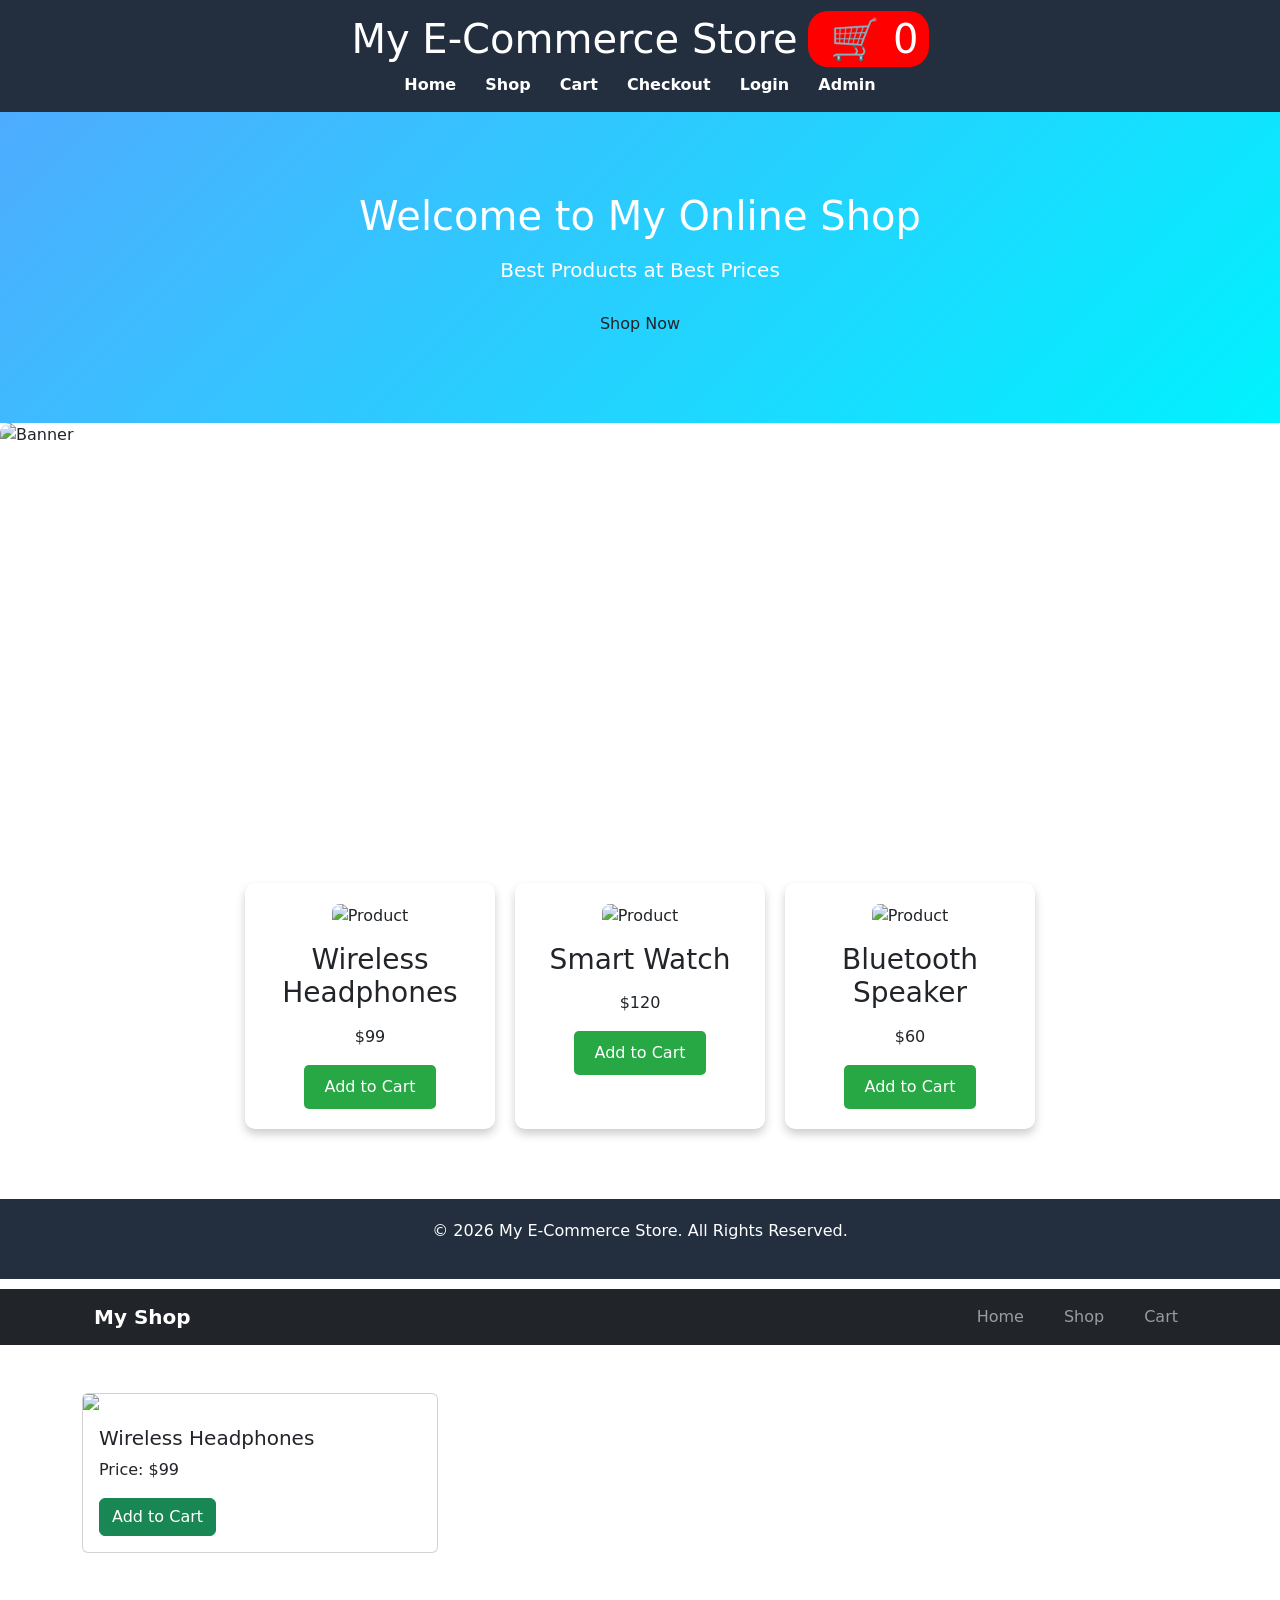
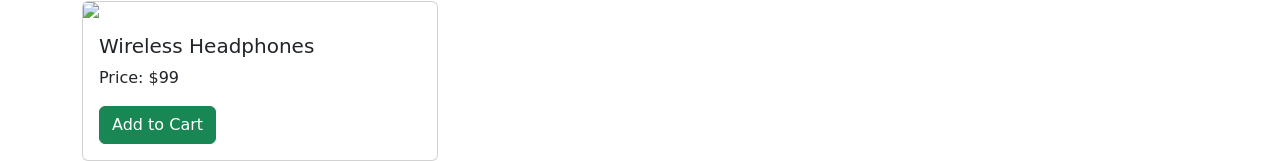
==== index.html @ cf0b1d80 "Integrate Bootstrap and enhance layout with navbar Added Bootstrap CSS and JS for styling and functi" ====
<!DOCTYPE html>
<html lang="en">
<head>
<meta charset="UTF-8">
<meta name="viewport" content="width=device-width, initial-scale=1.0">
<title>My Shop</title>

<link rel="stylesheet" href="style.css">
    <link href="https://cdn.jsdelivr.net/npm/bootstrap@5.3.3/dist/css/bootstrap.min.css" rel="stylesheet">

</head>
<body>

<header>
    <h1>My E-Commerce Store</h1>

    <nav>
        <a href="index.html">Home</a>
        <a href="shop.html">Shop</a>
        <a href="cart.html">Cart</a>
        <a href="checkout.html">Checkout</a>
        <a href="login.html">Login</a>
        <a href="admin.html">Admin</a>
    </nav>
</header>

<section class="hero">
    <h2>Welcome to My Online Shop</h2>
    <p>Best Products at Best Prices</p>
    <a href="shop.html" class="btn">Shop Now</a>
</section>
<div class="slider">
    <img id="banner"
    src="https://picsum.photos/1200/400?random=1"
    alt="Banner">
</div>

<script>
const images = [
"https://picsum.photos/1200/400?random=1",
"https://picsum.photos/1200/400?random=2",
"https://picsum.photos/1200/400?random=3",
"https://picsum.photos/1200/400?random=4"
];

let i = 0;

setInterval(() => {
    i = (i + 1) % images.length;
    document.getElementById("banner").src = images[i];
}, 3000);
</script>
    
<section class="products">

<div class="product">
<img src="https://via.placeholder.com/200" alt="Product">
<h3>Wireless Headphones</h3>
<p>$99</p>
<button>Add to Cart</button>
</div>

<div class="product">
<img src="https://via.placeholder.com/200" alt="Product">
<h3>Smart Watch</h3>
<p>$120</p>
<button>Add to Cart</button>
</div>

<div class="product">
<img src="https://via.placeholder.com/200" alt="Product">
<h3>Bluetooth Speaker</h3>
<p>$60</p>
<button>Add to Cart</button>
</div>

</section>

<footer>
<p>© 2026 My E-Commerce Store. All Rights Reserved.</p>
</footer>

<script src="script.js"></script>
    <script src="https://cdn.jsdelivr.net/npm/bootstrap@5.3.3/dist/js/bootstrap.bundle.min.js"></script>
<nav class="navbar navbar-expand-lg navbar-dark bg-dark">
<div class="container">

<a class="navbar-brand" href="#">My Shop</a>

<button class="navbar-toggler" data-bs-toggle="collapse" data-bs-target="#menu">
<span class="navbar-toggler-icon"></span>
</button>

<div class="collapse navbar-collapse" id="menu">

<ul class="navbar-nav ms-auto">

<li class="nav-item">
<a class="nav-link" href="index.html">Home</a>
</li>

<li class="nav-item">
<a class="nav-link" href="shop.html">Shop</a>
</li>

<li class="nav-item">
<a class="nav-link" href="cart.html">Cart</a>
</li>

</ul>

</div>
</div>
</nav>

    <div class="container mt-5">

<div class="row">

<div class="col-md-4">

<div class="card">
<img src="https://via.placeholder.com/300" class="card-img-top">

<div class="card-body">

<h5 class="card-title">
Wireless Headphones
</h5>

<p class="card-text">
Price: $99
</p>

<button class="btn btn-success">
Add to Cart
</button>

</div>
</div>

</div>

</div>

</div>
    <div class="container mt-5">

<div class="row">

<div class="col-md-4">

<div class="card">
<img src="https://via.placeholder.com/300" class="card-img-top">

<div class="card-body">

<h5 class="card-title">
Wireless Headphones
</h5>

<p class="card-text">
Price: $99
</p>

<button class="btn btn-success">
Add to Cart
</button>

</div>
</div>

</div>

</div>

</div>
    
</body>
</html>
---- style.css ----
*{
    margin:0;
    padding:0;
    box-sizing:border-box;
}

body{
    font-family:Arial, sans-serif;
    background:#f4f4f4;
}

header{
    background:#232f3e;
    color:white;
    padding:15px;
    text-align:center;
}

nav{
    margin-top:10px;
}

nav a{
    color:white;
    text-decoration:none;
    margin:0 12px;
    font-weight:bold;
}

nav a:hover{
    color:#ff9900;
}

.hero{
    background:linear-gradient(135deg,#4facfe,#00f2fe);
    color:white;
    text-align:center;
    padding:80px 20px;
}

.hero h2{
    font-size:40px;
    margin-bottom:15px;
}

.hero p{
    font-size:20px;
    margin-bottom:20px;
}

.btn{
    display:inline-block;
    background:#ff9900;
    color:white;
    padding:12px 25px;
    border-radius:5px;
    text-decoration:none;
}

.btn:hover{
    background:#e68a00;
}

.products{
    display:flex;
    justify-content:center;
    flex-wrap:wrap;
    gap:20px;
    padding:40px;
}

.product{
    background:white;
    width:250px;
    border-radius:10px;
    text-align:center;
    padding:20px;
    box-shadow:0 5px 10px rgba(0,0,0,.2);
    transition:.3s;
}

.product:hover{
    transform:translateY(-8px);
}

.product img{
    width:100%;
    border-radius:8px;
}

.product h3{
    margin:15px 0;
}

.product button{
    background:#28a745;
    color:white;
    border:none;
    padding:10px 20px;
    border-radius:5px;
    cursor:pointer;
}

.product button:hover{
    background:#218838;
}

footer{
    background:#232f3e;
    color:white;
    text-align:center;
    padding:20px;
    margin-top:30px;
}

@media(max-width:768px){
    nav a{
        display:block;
        margin:10px;
    }

    .hero h2{
        font-size:28px;
    }

    .products{
        padding:20px;
    }
}
/* Image Slider */
.slider{
    width:100%;
    overflow:hidden;
    margin-bottom:20px;
}

.slider img{
    width:100%;
    height:400px;
    object-fit:cover;
    display:block;
    border-radius:10px;
}
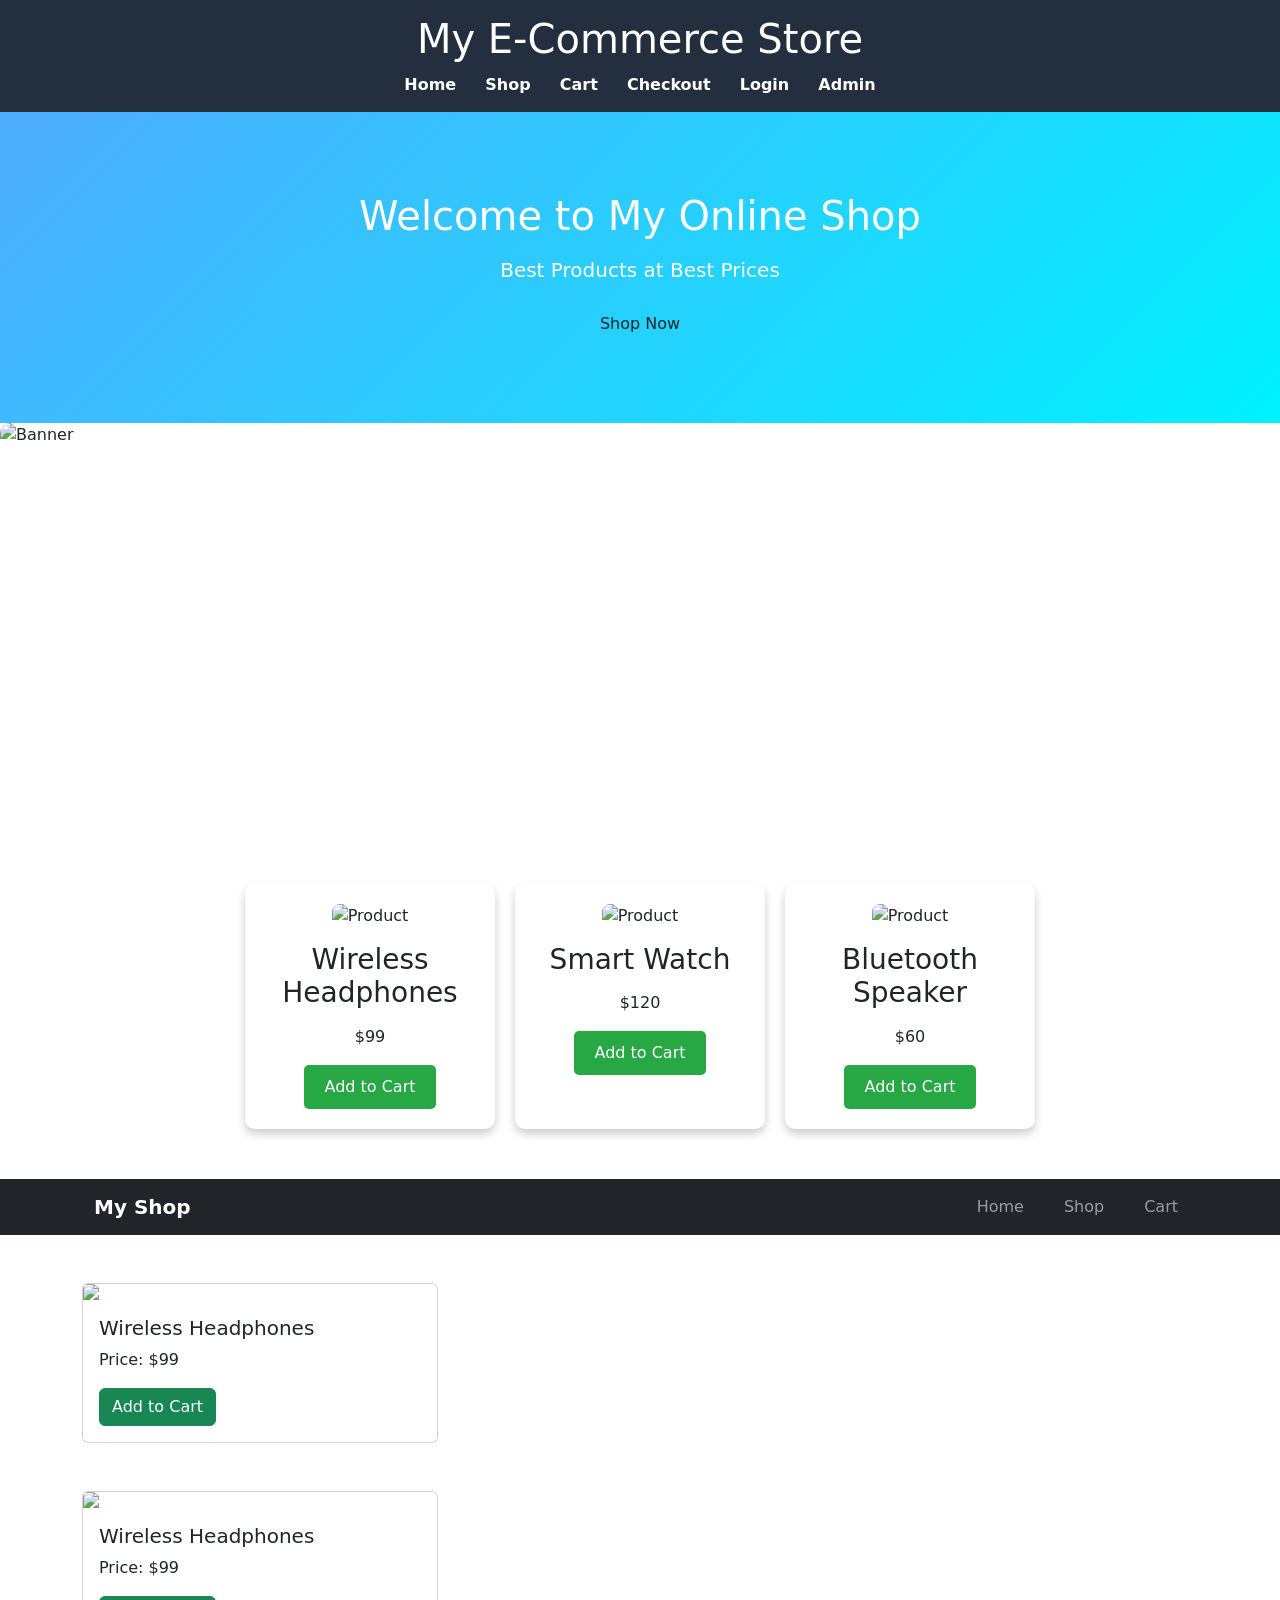
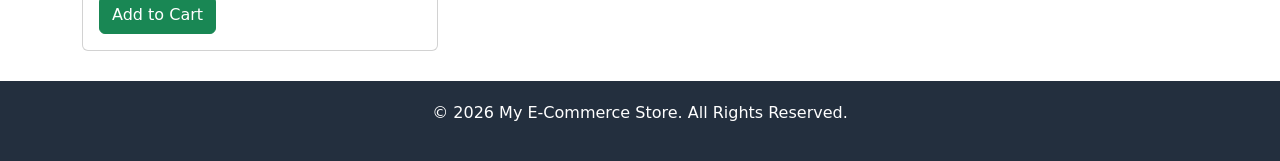
==== commit 771100ec: "Reorganize footer and script tags in index.html" ====
--- a/index.html
+++ b/index.html
@@ -75,13 +75,7 @@
 </div>
 
 </section>
-
-<footer>
-<p>© 2026 My E-Commerce Store. All Rights Reserved.</p>
-</footer>
-
-<script src="script.js"></script>
-    <script src="https://cdn.jsdelivr.net/npm/bootstrap@5.3.3/dist/js/bootstrap.bundle.min.js"></script>
+        <script src="https://cdn.jsdelivr.net/npm/bootstrap@5.3.3/dist/js/bootstrap.bundle.min.js"></script>
 <nav class="navbar navbar-expand-lg navbar-dark bg-dark">
 <div class="container">
 
@@ -176,5 +170,11 @@
 
 </div>
     
+
+<footer>
+<p>© 2026 My E-Commerce Store. All Rights Reserved.</p>
+</footer>
+
+    
 </body>
 </html>
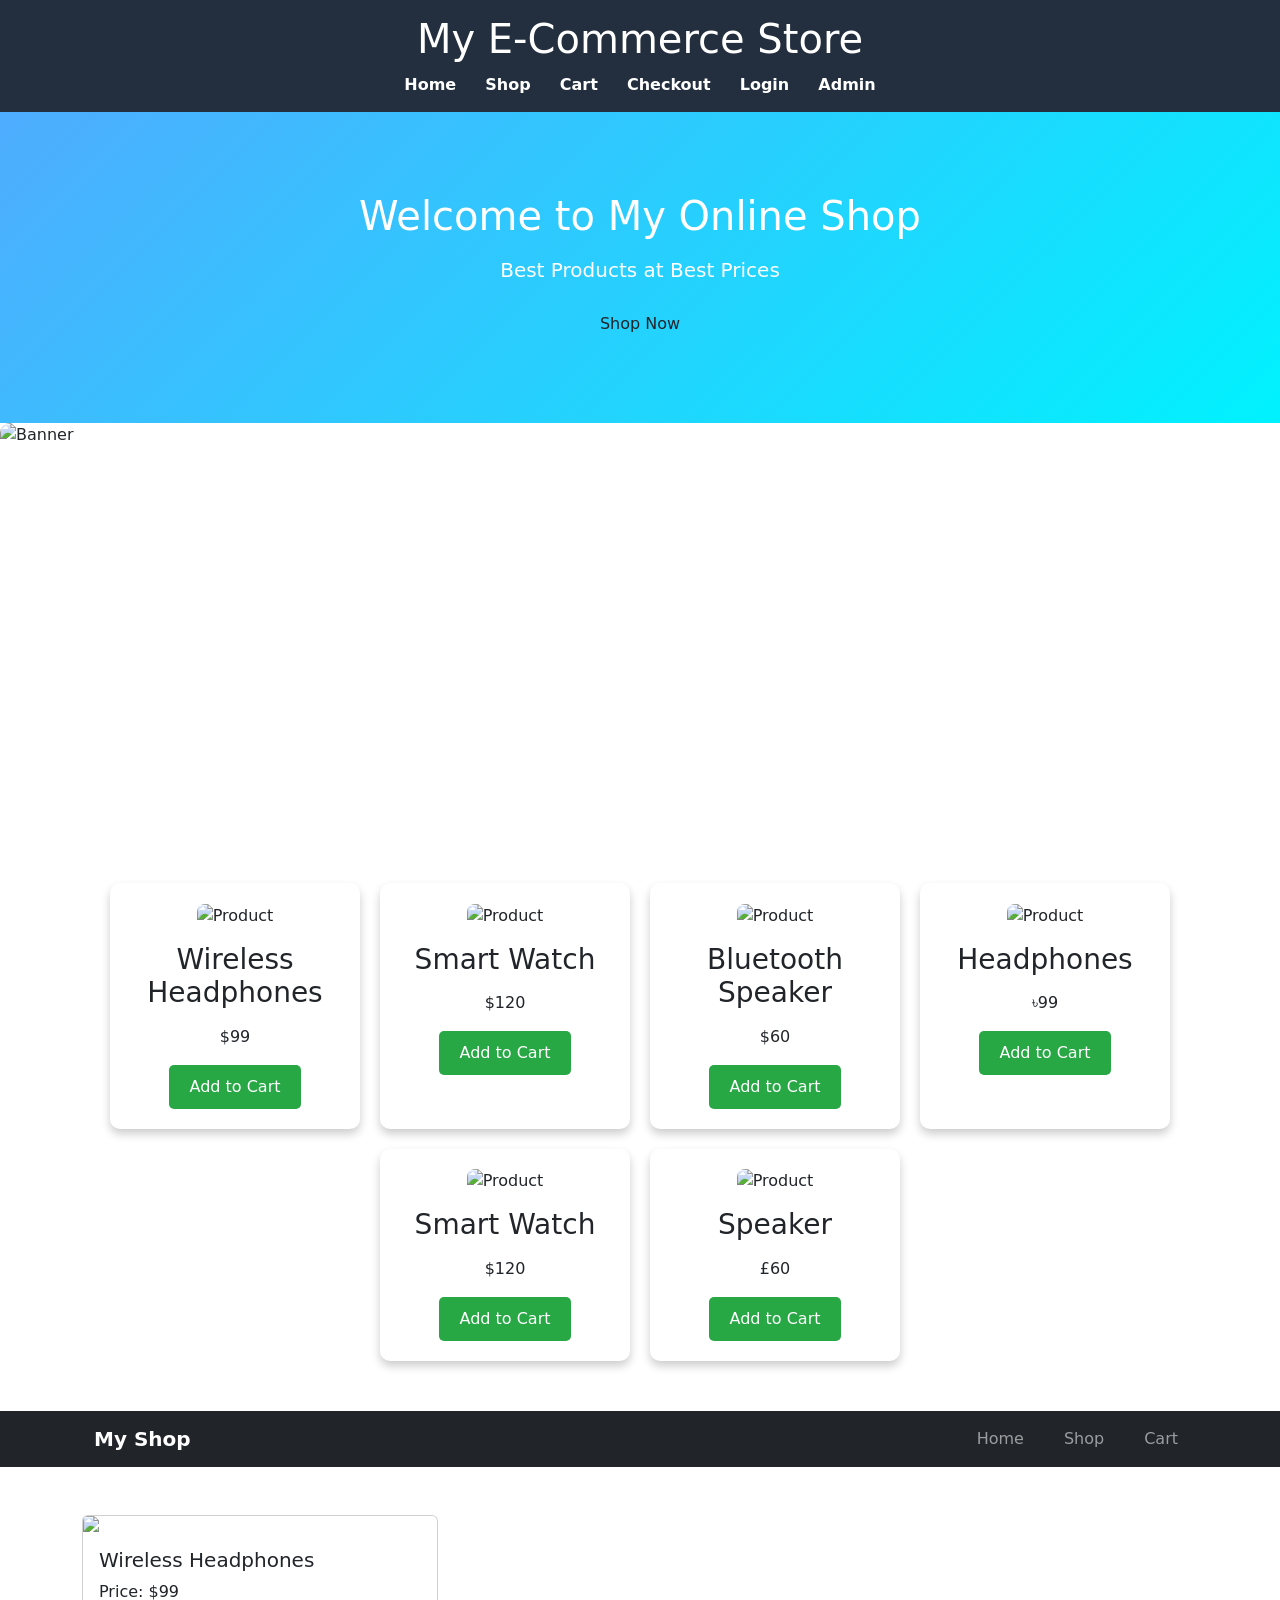
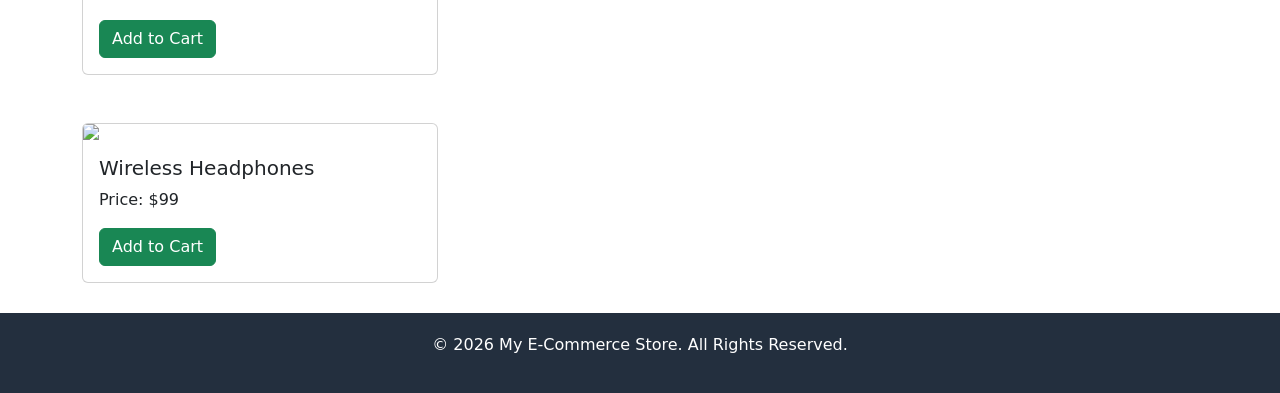
==== commit 5aae48d4: "Add new products to the product listing" ====
--- a/index.html
+++ b/index.html
@@ -74,6 +74,26 @@
 <button>Add to Cart</button>
 </div>
 
+    <div class="product">
+<img src="https://via.placeholder.com/200" alt="Product">
+<h3> Headphones</h3>
+<p>৳99</p>
+<button>Add to Cart</button>
+</div>
+
+<div class="product">
+<img src="https://via.placeholder.com/200" alt="Product">
+<h3>Smart Watch</h3>
+<p>$120</p>
+<button>Add to Cart</button>
+</div>
+
+<div class="product">
+<img src="https://via.placeholder.com/200" alt="Product">
+<h3>Speaker</h3>
+<p>£60</p>
+<button>Add to Cart</button>
+</div>
 </section>
         <script src="https://cdn.jsdelivr.net/npm/bootstrap@5.3.3/dist/js/bootstrap.bundle.min.js"></script>
 <nav class="navbar navbar-expand-lg navbar-dark bg-dark">
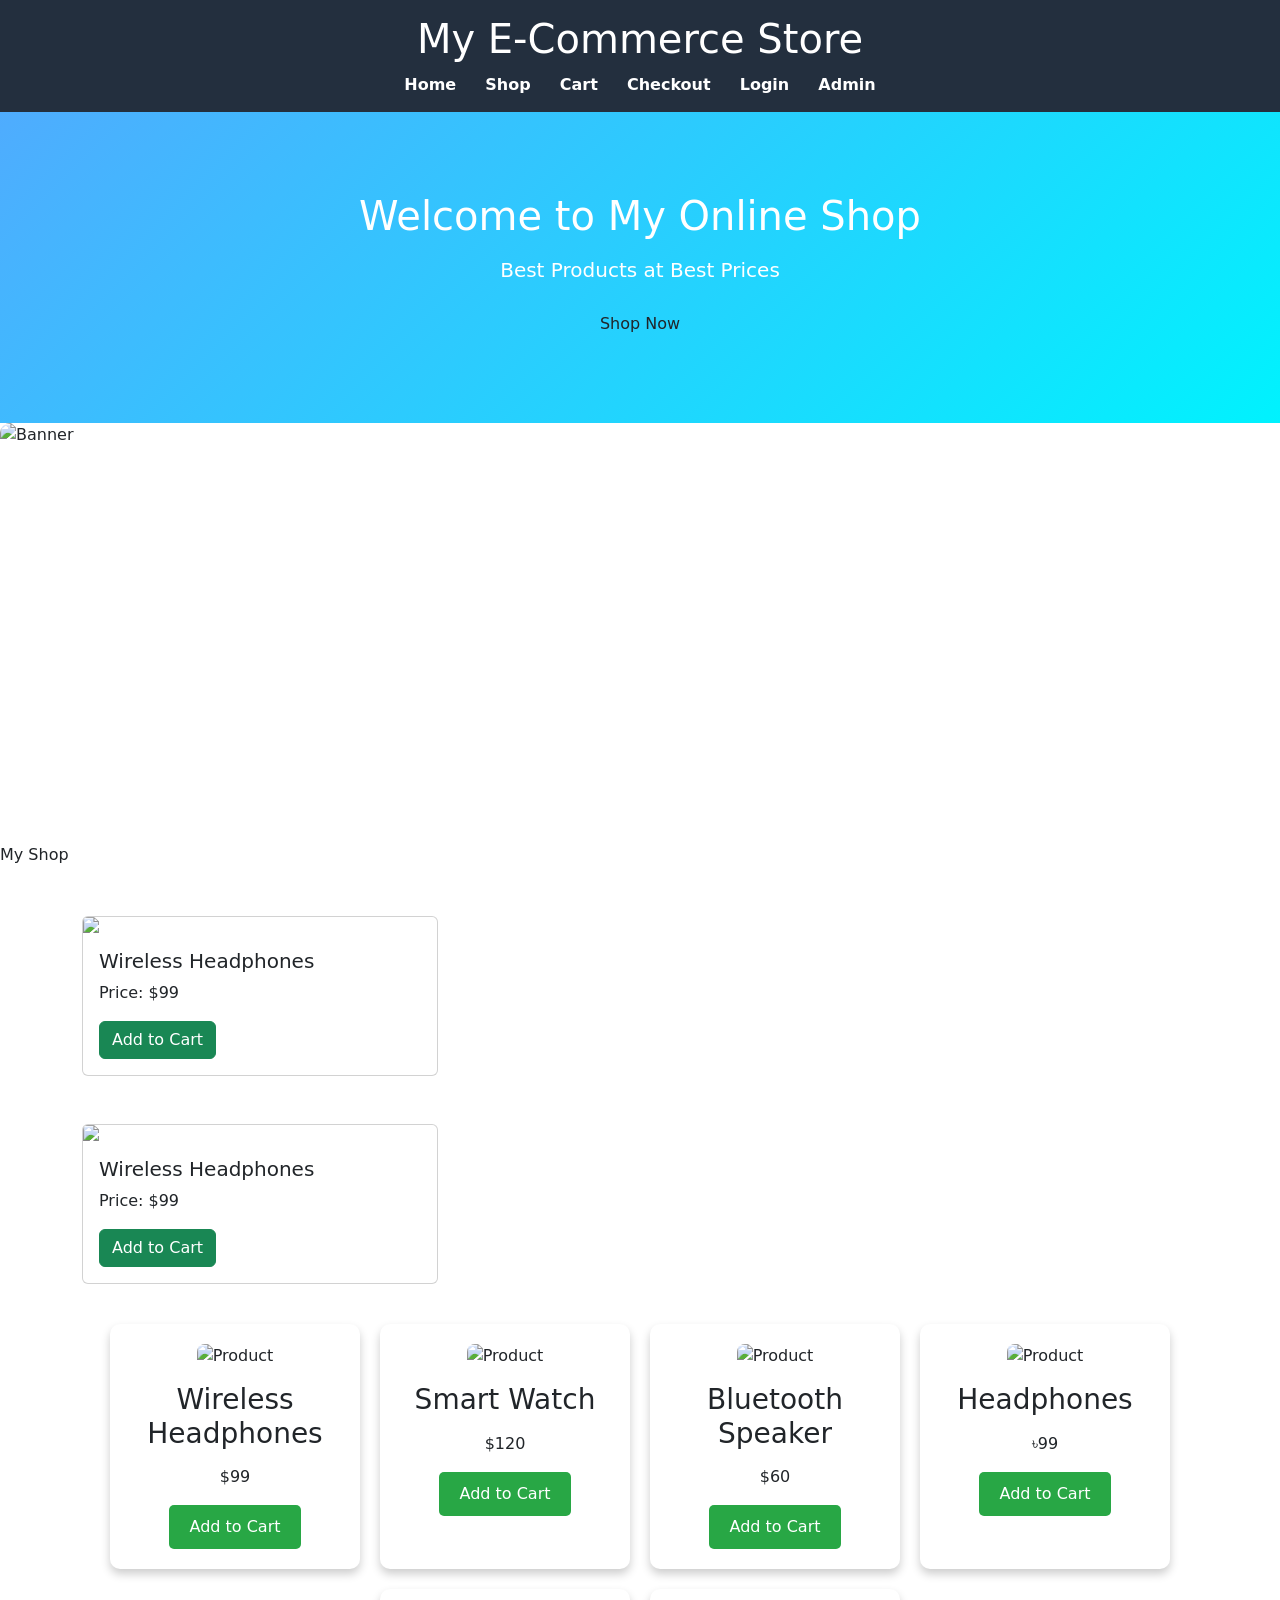
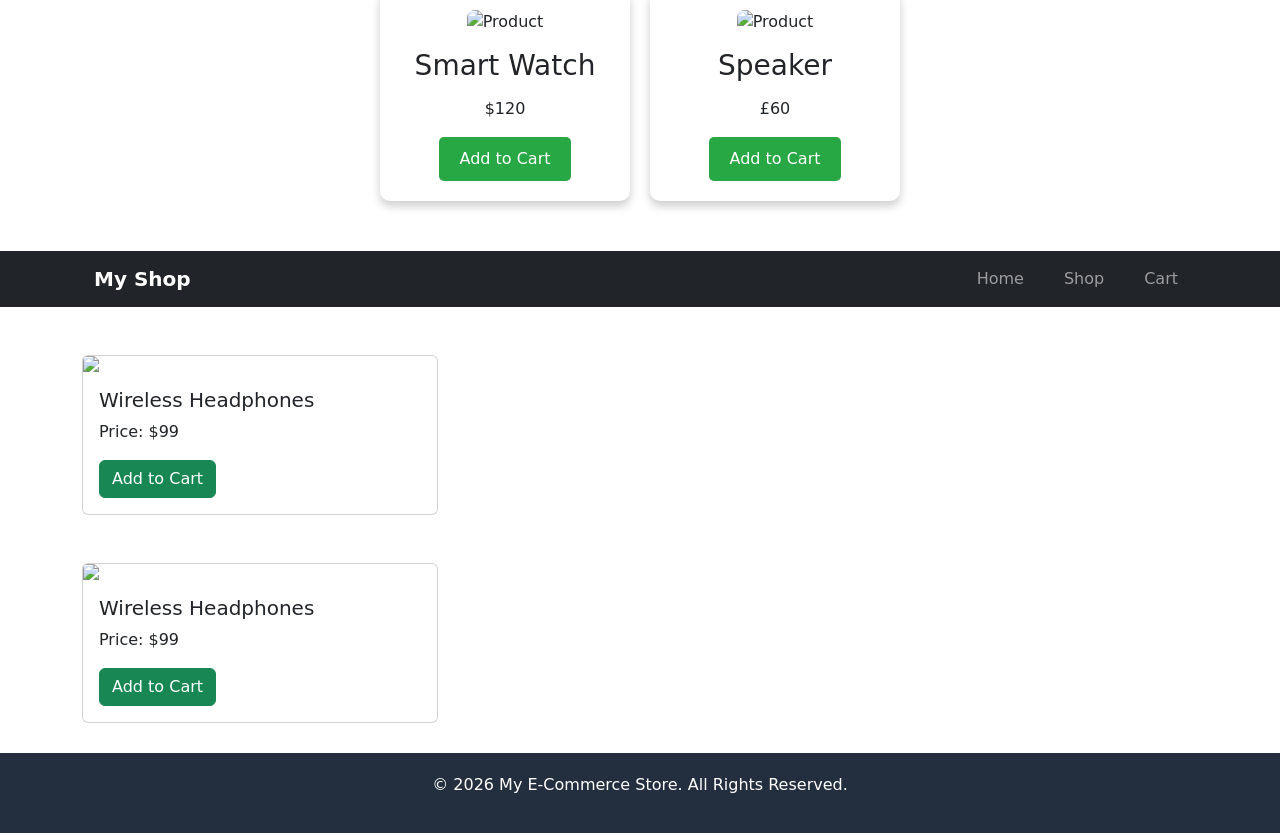
==== commit 69f22a0c: "Add navigation bar and product cards to index.html" ====
--- a/index.html
+++ b/index.html
@@ -50,6 +50,96 @@
     document.getElementById("banner").src = images[i];
 }, 3000);
 </script>
+    <a class="navbar-brand" href="#">My Shop</a>
+
+<button class="navbar-toggler" data-bs-toggle="collapse" data-bs-target="#menu">
+<span class="navbar-toggler-icon"></span>
+</button>
+
+<div class="collapse navbar-collapse" id="menu">
+
+<ul class="navbar-nav ms-auto">
+
+<li class="nav-item">
+<a class="nav-link" href="index.html">Home</a>
+</li>
+
+<li class="nav-item">
+<a class="nav-link" href="shop.html">Shop</a>
+</li>
+
+<li class="nav-item">
+<a class="nav-link" href="cart.html">Cart</a>
+</li>
+
+</ul>
+
+</div>
+</div>
+</nav>
+
+    <div class="container mt-5">
+
+<div class="row">
+
+<div class="col-md-4">
+
+<div class="card">
+<img src="https://via.placeholder.com/300" class="card-img-top">
+
+<div class="card-body">
+
+<h5 class="card-title">
+Wireless Headphones
+</h5>
+
+<p class="card-text">
+Price: $99
+</p>
+
+<button class="btn btn-success">
+Add to Cart
+</button>
+
+</div>
+</div>
+
+</div>
+
+</div>
+
+</div>
+    <div class="container mt-5">
+
+<div class="row">
+
+<div class="col-md-4">
+
+<div class="card">
+<img src="https://via.placeholder.com/300" class="card-img-top">
+
+<div class="card-body">
+
+<h5 class="card-title">
+Wireless Headphones
+</h5>
+
+<p class="card-text">
+Price: $99
+</p>
+
+<button class="btn btn-success">
+Add to Cart
+</button>
+
+</div>
+</div>
+
+</div>
+
+</div>
+
+</div>
     
 <section class="products">
 
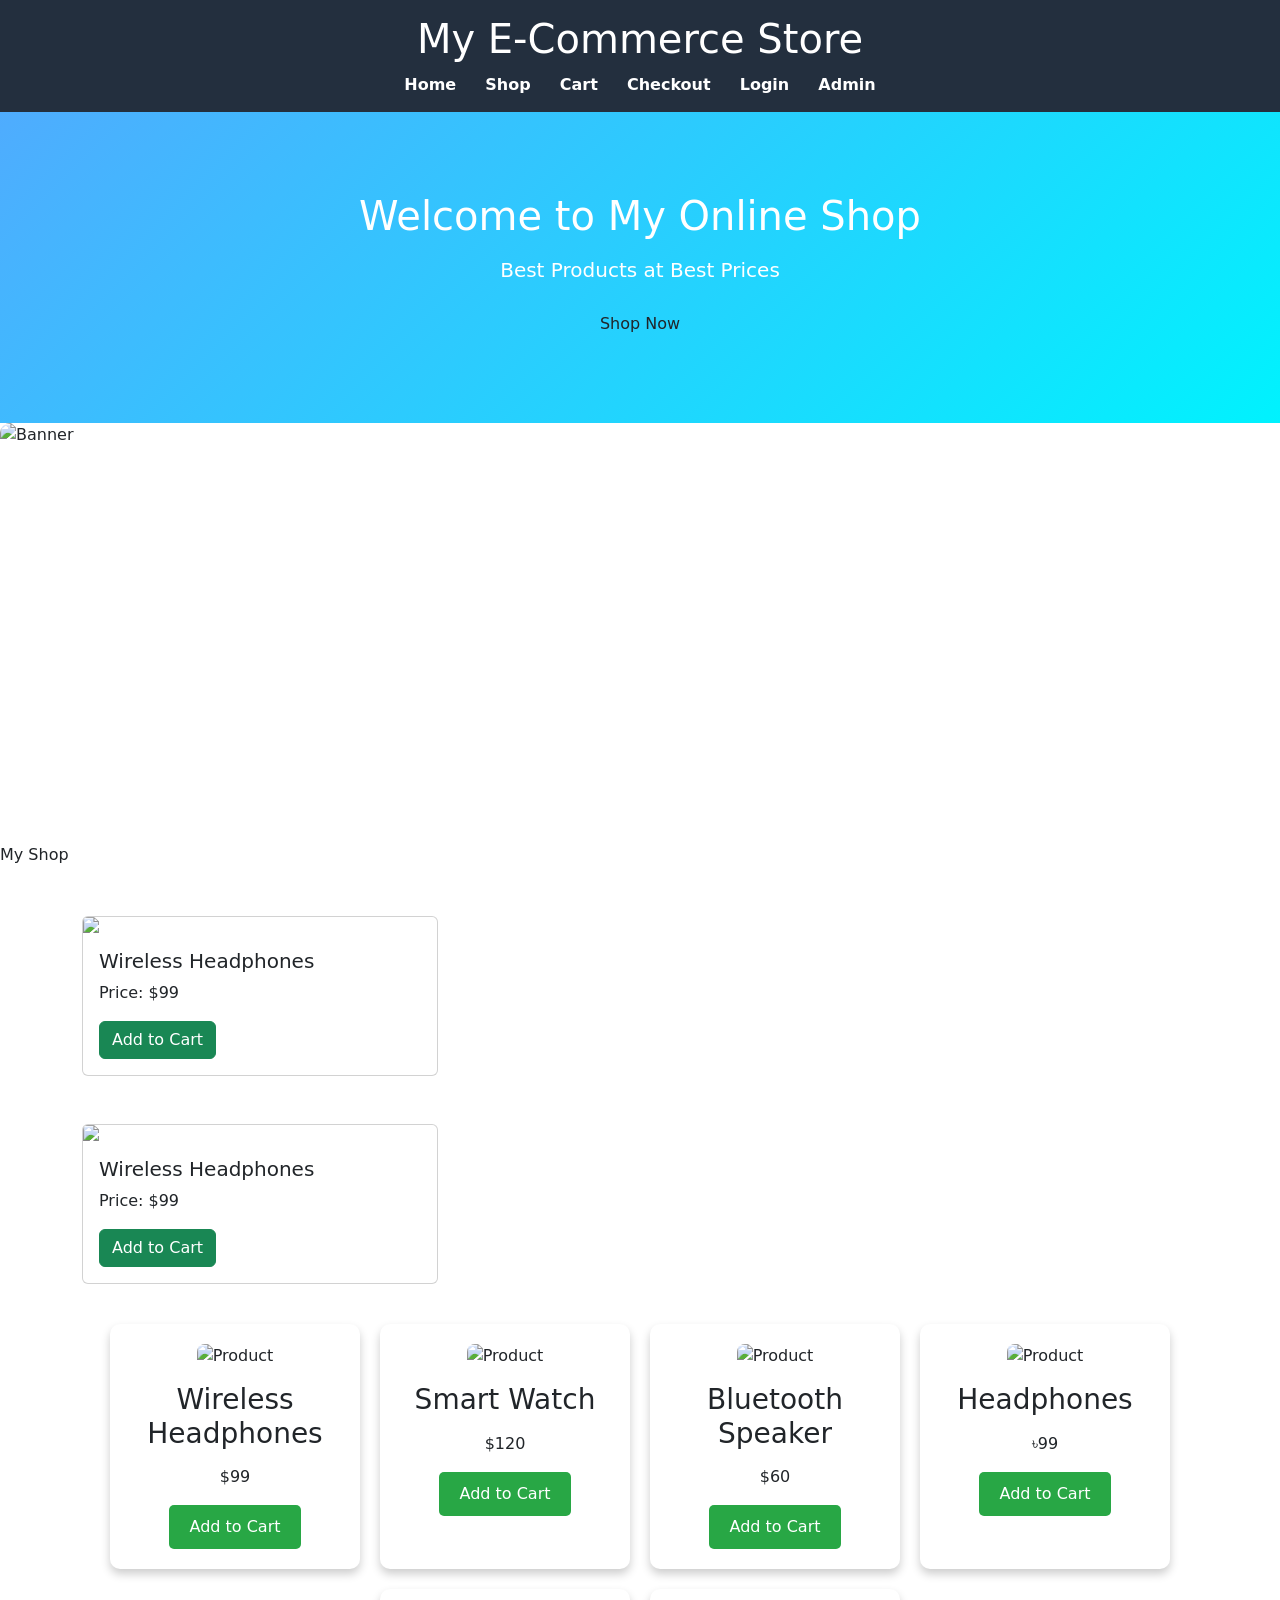
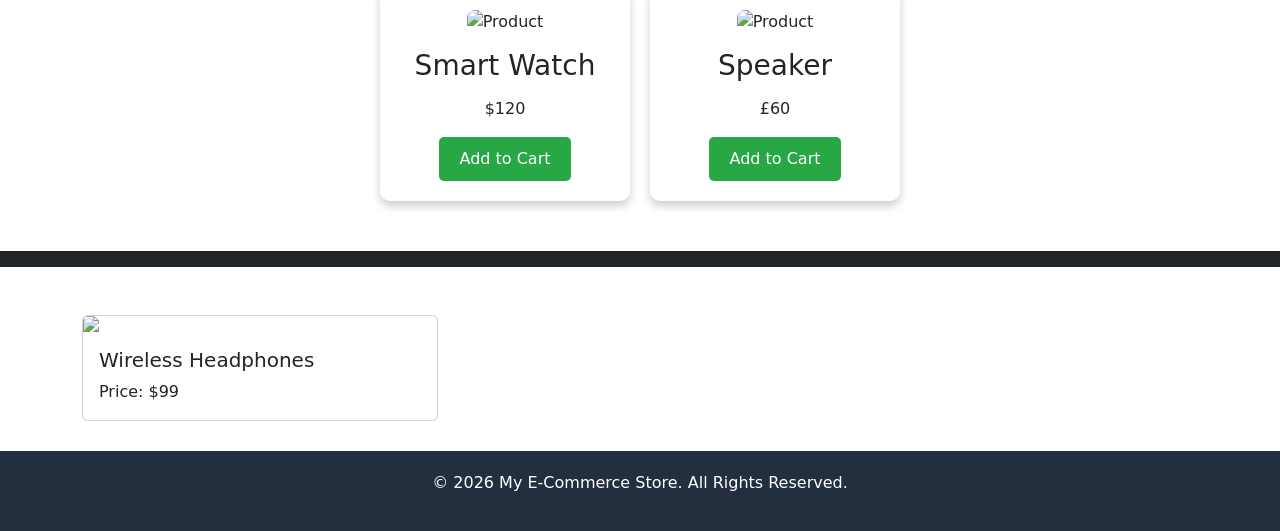
==== commit 03dca266: "Add navigation links for Checkout, Login, and Admin" ====
--- a/index.html
+++ b/index.html
@@ -72,6 +72,21 @@
 <a class="nav-link" href="cart.html">Cart</a>
 </li>
 
+    
+<li class="nav-item">
+<a class="nav-link" href="index.html">Cheakout</a>
+</li>
+
+    
+<li class="nav-item">
+<a class="nav-link" href="index.html">Log in</a>
+</li>
+
+    
+<li class="nav-item">
+<a class="nav-link" href="index.html">Admin</a>
+</li>
+
 </ul>
 
 </div>
@@ -189,31 +204,7 @@
 <nav class="navbar navbar-expand-lg navbar-dark bg-dark">
 <div class="container">
 
-<a class="navbar-brand" href="#">My Shop</a>
-
-<button class="navbar-toggler" data-bs-toggle="collapse" data-bs-target="#menu">
-<span class="navbar-toggler-icon"></span>
-</button>
-
-<div class="collapse navbar-collapse" id="menu">
-
-<ul class="navbar-nav ms-auto">
-
-<li class="nav-item">
-<a class="nav-link" href="index.html">Home</a>
-</li>
-
-<li class="nav-item">
-<a class="nav-link" href="shop.html">Shop</a>
-</li>
-
-<li class="nav-item">
-<a class="nav-link" href="cart.html">Cart</a>
-</li>
-
-</ul>
-
-</div>
+
 </div>
 </nav>
 
@@ -236,41 +227,15 @@
 Price: $99
 </p>
 
-<button class="btn btn-success">
-Add to Cart
-</button>
-
-</div>
-</div>
-
-</div>
-
-</div>
-
-</div>
-    <div class="container mt-5">
-
-<div class="row">
-
-<div class="col-md-4">
-
-<div class="card">
-<img src="https://via.placeholder.com/300" class="card-img-top">
-
-<div class="card-body">
-
-<h5 class="card-title">
-Wireless Headphones
-</h5>
-
-<p class="card-text">
-Price: $99
-</p>
-
-<button class="btn btn-success">
-Add to Cart
-</button>
-
+</div>
+</div>
+
+</div>
+
+</div>
+
+</div>
+    
 </div>
 </div>
 
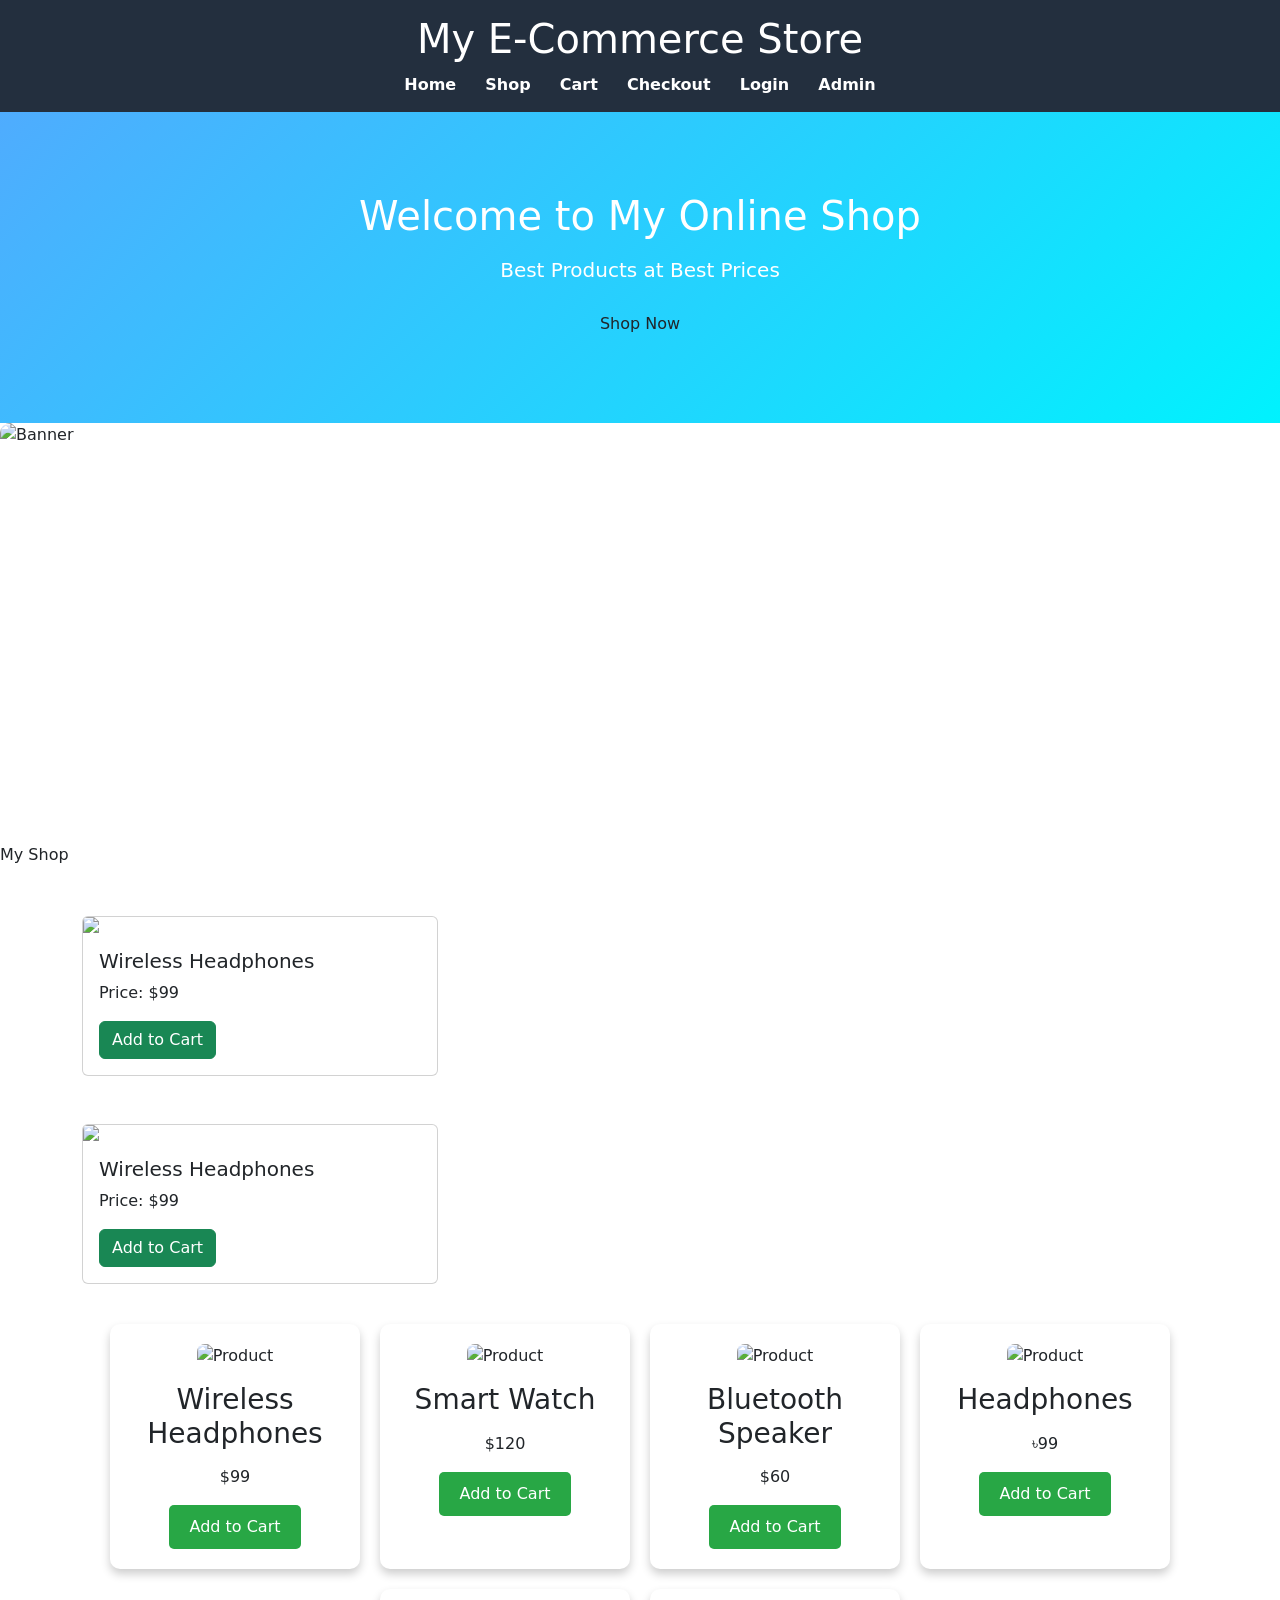
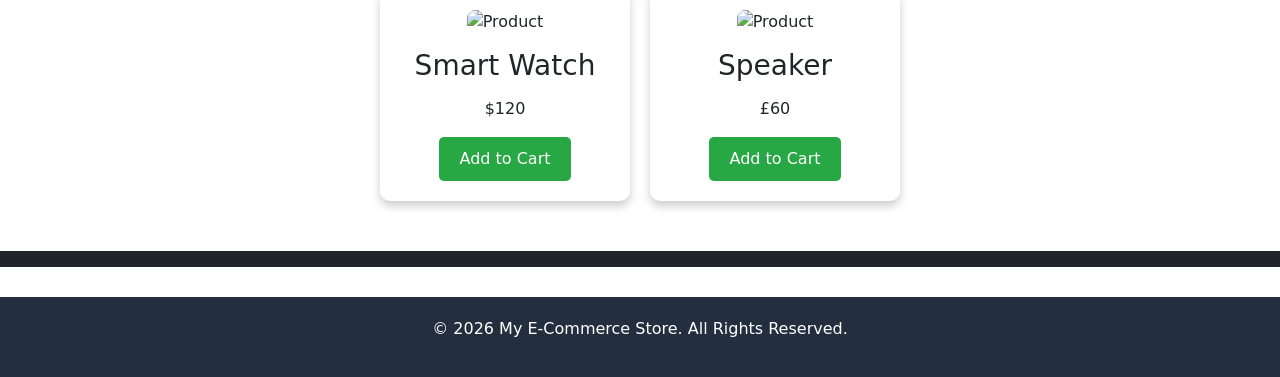
==== commit f89a9c36: "Remove Wireless Headphones card from index.html Removed the card component for Wireless Headphones f" ====
--- a/index.html
+++ b/index.html
@@ -208,24 +208,7 @@
 </div>
 </nav>
 
-    <div class="container mt-5">
-
-<div class="row">
-
-<div class="col-md-4">
-
-<div class="card">
-<img src="https://via.placeholder.com/300" class="card-img-top">
-
-<div class="card-body">
-
-<h5 class="card-title">
-Wireless Headphones
-</h5>
-
-<p class="card-text">
-Price: $99
-</p>
+
 
 </div>
 </div>
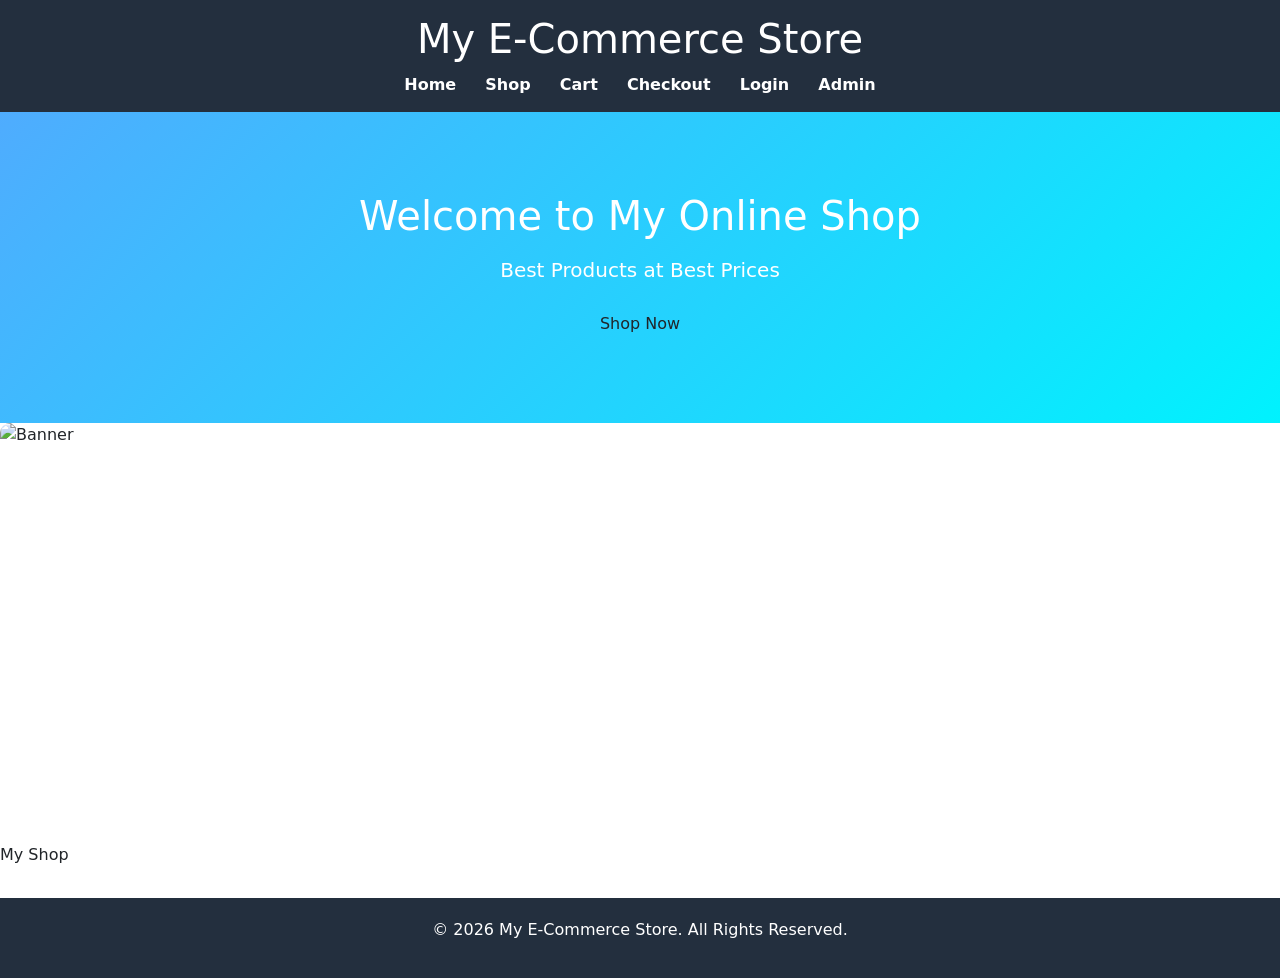
==== commit fc3a4e92: "Clean up index.html by removing duplicates Removed duplicate product cards and unnecessary HTML elem" ====
--- a/index.html
+++ b/index.html
@@ -93,116 +93,6 @@
 </div>
 </nav>
 
-    <div class="container mt-5">
-
-<div class="row">
-
-<div class="col-md-4">
-
-<div class="card">
-<img src="https://via.placeholder.com/300" class="card-img-top">
-
-<div class="card-body">
-
-<h5 class="card-title">
-Wireless Headphones
-</h5>
-
-<p class="card-text">
-Price: $99
-</p>
-
-<button class="btn btn-success">
-Add to Cart
-</button>
-
-</div>
-</div>
-
-</div>
-
-</div>
-
-</div>
-    <div class="container mt-5">
-
-<div class="row">
-
-<div class="col-md-4">
-
-<div class="card">
-<img src="https://via.placeholder.com/300" class="card-img-top">
-
-<div class="card-body">
-
-<h5 class="card-title">
-Wireless Headphones
-</h5>
-
-<p class="card-text">
-Price: $99
-</p>
-
-<button class="btn btn-success">
-Add to Cart
-</button>
-
-</div>
-</div>
-
-</div>
-
-</div>
-
-</div>
-    
-<section class="products">
-
-<div class="product">
-<img src="https://via.placeholder.com/200" alt="Product">
-<h3>Wireless Headphones</h3>
-<p>$99</p>
-<button>Add to Cart</button>
-</div>
-
-<div class="product">
-<img src="https://via.placeholder.com/200" alt="Product">
-<h3>Smart Watch</h3>
-<p>$120</p>
-<button>Add to Cart</button>
-</div>
-
-<div class="product">
-<img src="https://via.placeholder.com/200" alt="Product">
-<h3>Bluetooth Speaker</h3>
-<p>$60</p>
-<button>Add to Cart</button>
-</div>
-
-    <div class="product">
-<img src="https://via.placeholder.com/200" alt="Product">
-<h3> Headphones</h3>
-<p>৳99</p>
-<button>Add to Cart</button>
-</div>
-
-<div class="product">
-<img src="https://via.placeholder.com/200" alt="Product">
-<h3>Smart Watch</h3>
-<p>$120</p>
-<button>Add to Cart</button>
-</div>
-
-<div class="product">
-<img src="https://via.placeholder.com/200" alt="Product">
-<h3>Speaker</h3>
-<p>£60</p>
-<button>Add to Cart</button>
-</div>
-</section>
-        <script src="https://cdn.jsdelivr.net/npm/bootstrap@5.3.3/dist/js/bootstrap.bundle.min.js"></script>
-<nav class="navbar navbar-expand-lg navbar-dark bg-dark">
-<div class="container">
 
 
 </div>
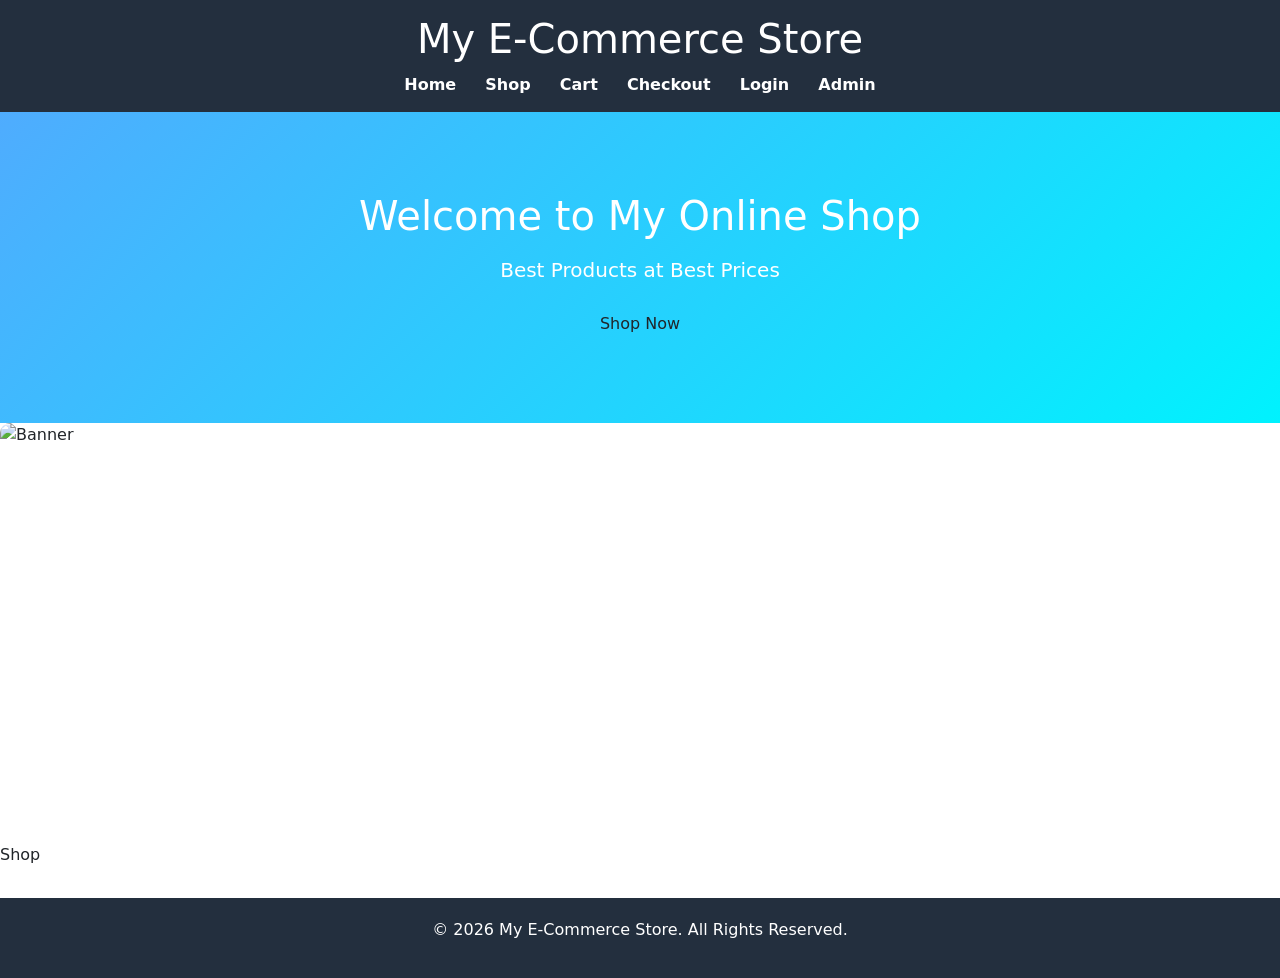
==== commit 33a3e82c: "Change navbar brand text from 'My Shop' to 'Shop'" ====
--- a/index.html
+++ b/index.html
@@ -50,7 +50,7 @@
     document.getElementById("banner").src = images[i];
 }, 3000);
 </script>
-    <a class="navbar-brand" href="#">My Shop</a>
+    <a class="navbar-brand" href="#">Shop</a>
 
 <button class="navbar-toggler" data-bs-toggle="collapse" data-bs-target="#menu">
 <span class="navbar-toggler-icon"></span>
--- a/style.css
+++ b/style.css
@@ -29,6 +29,16 @@
 
 nav a:hover{
     color:#ff9900;
+}
+
+.slider{
+    position:relative;
+}
+
+.slider img{
+    width:100%;
+    height:400px;
+    object-fit:cover;
 }
 
 .hero{
